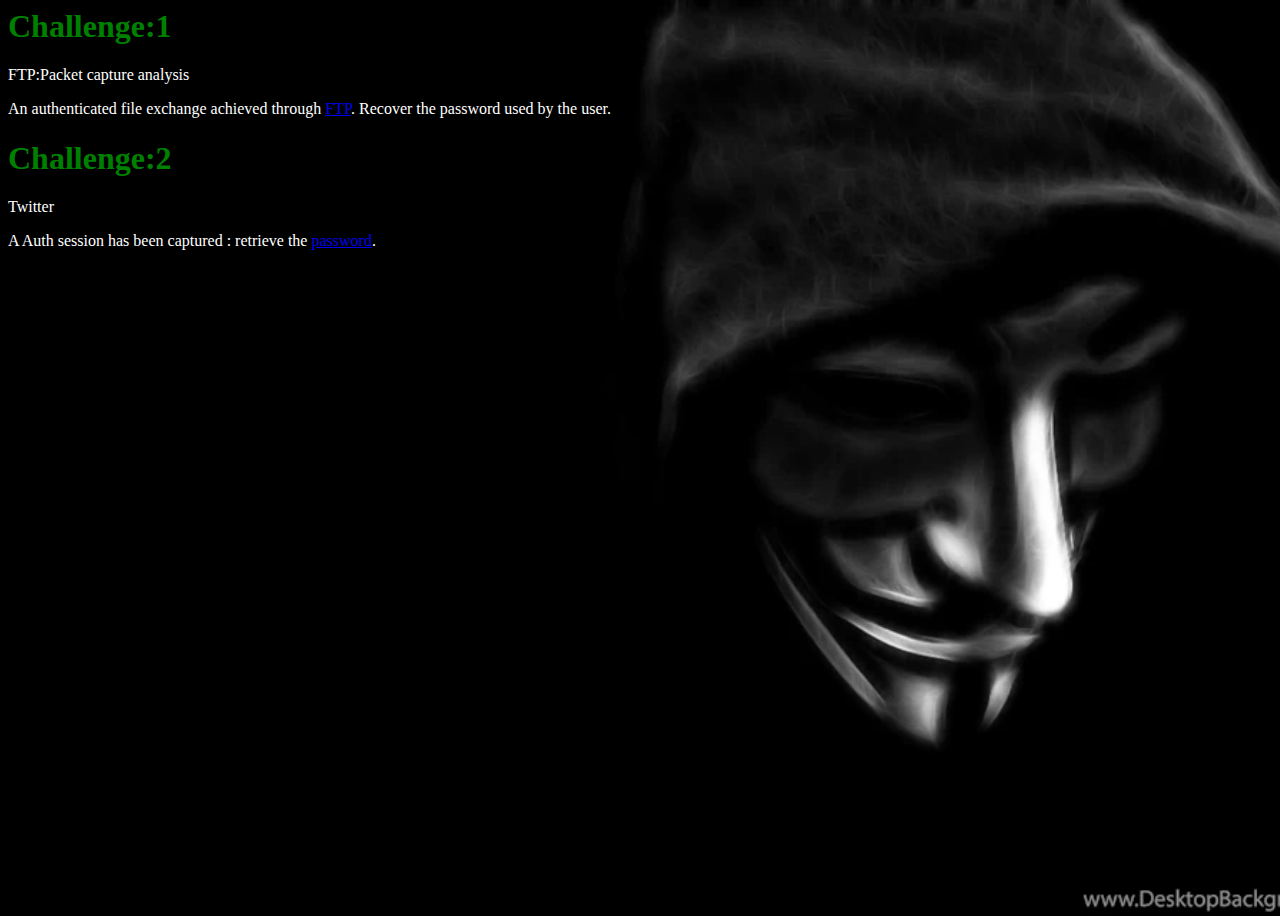
==== Network.html @ bbd3e623 "Add files via upload" ====
<html>
<head>
<title>Network</title>
	 <style>
    body
        {
        background-image:url("hello.jpg");
  height: 100vh;
    background-size:cover;
    background-position: center;
        }
	</style>
</head>
<body>

<h1 style="color:Green">Challenge:1</h1>
<p style="color:White">FTP:Packet capture analysis</p>
<p style="color:White">An authenticated file exchange achieved through <a href="cl" download='true'>FTP</a>. Recover the password used by the user.</p>

<h1 style="color:Green">Challenge:2</h1>
<p style="color:White">Twitter</p>
<p style="color:White">A Auth session has been captured : retrieve the <a href="cl" download='true'>password</a>.</p>



</body>
</html>
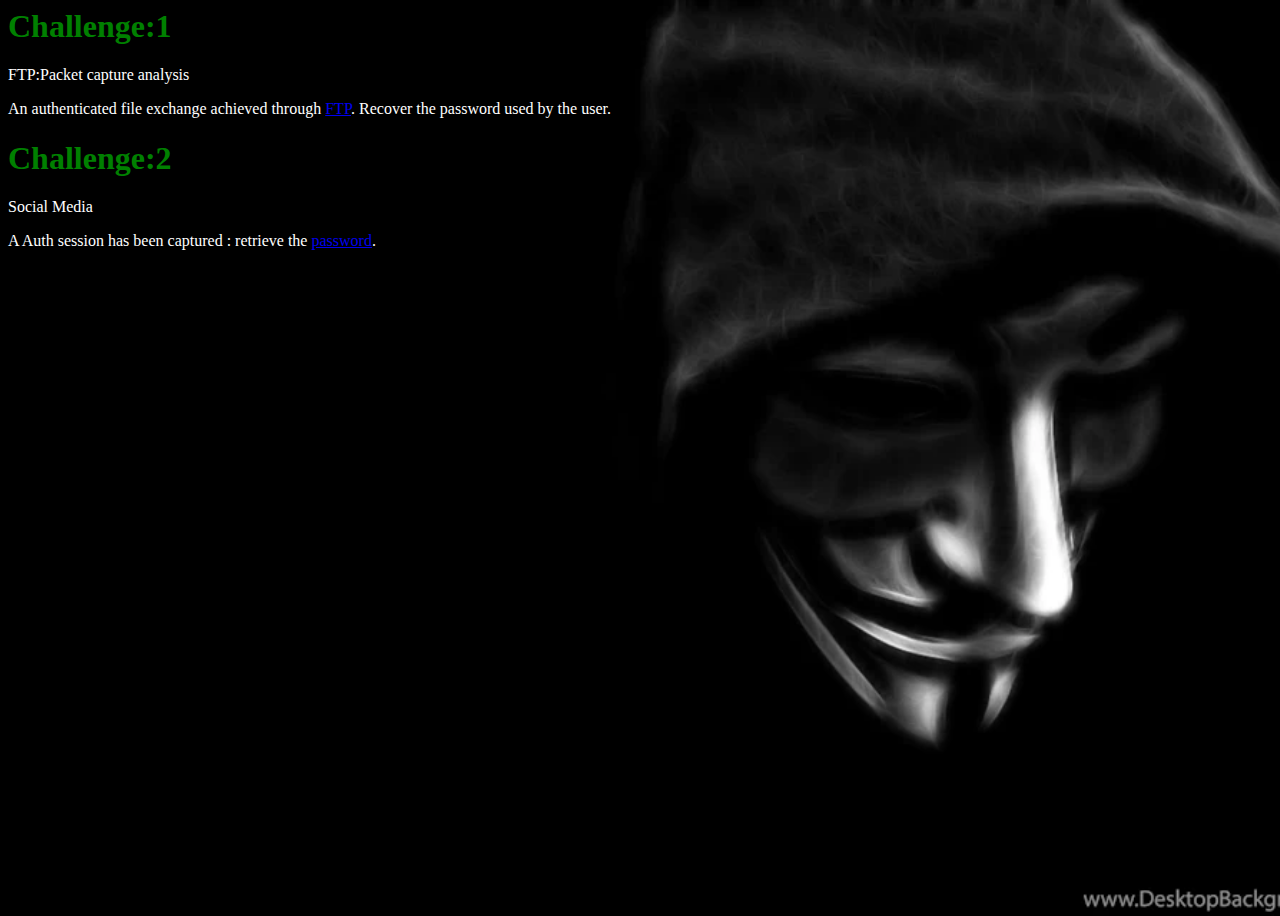
==== commit 8c716af2: "Update Network.html" ====
--- a/Network.html
+++ b/Network.html
@@ -18,7 +18,7 @@
 <p style="color:White">An authenticated file exchange achieved through <a href="cl" download='true'>FTP</a>. Recover the password used by the user.</p>
 
 <h1 style="color:Green">Challenge:2</h1>
-<p style="color:White">Twitter</p>
+<p style="color:White">Social Media</p>
 <p style="color:White">A Auth session has been captured : retrieve the <a href="cl" download='true'>password</a>.</p>
 
 
